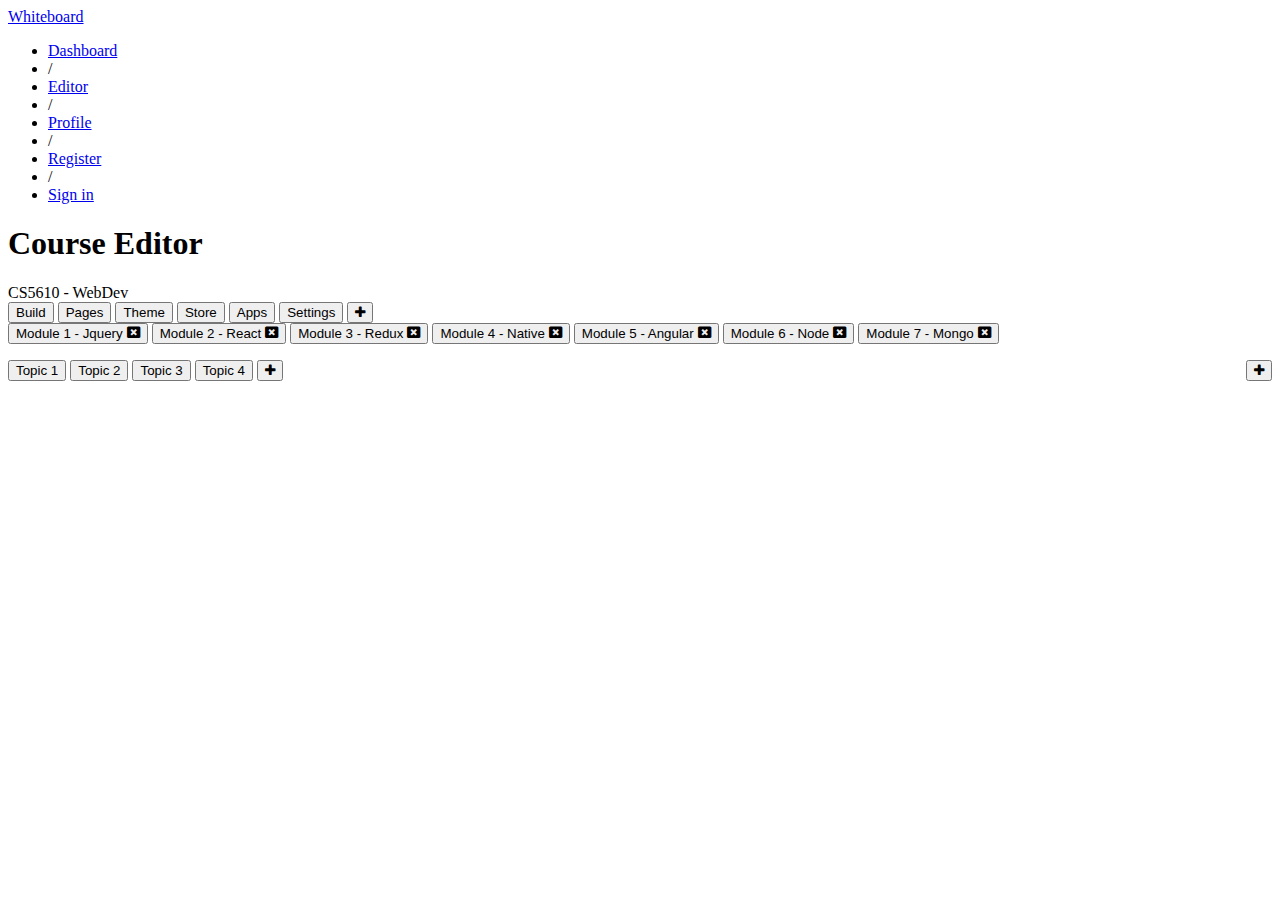
==== src/main/webapp/editor/editor.template.client.html @ e7d9210c "Add course editor web page" ====
<!DOCTYPE html>
<html lang="en">
<head>
    <meta charset="utf-8">
    <meta name="viewport" content="width=device-width, initial-scale=1">
    <meta name="description" content="Course Management System Login Webpage">
    <meta name="author" content="RR">
    <title>Course Management System: Login</title>
    <link rel="stylesheet" href="https://cdn.jsdelivr.net/npm/bootstrap@4.6.0/dist/css/bootstrap.min.css" integrity="sha384-B0vP5xmATw1+K9KRQjQERJvTumQW0nPEzvF6L/Z6nronJ3oUOFUFpCjEUQouq2+l" crossorigin="anonymous">
    <link href="https://stackpath.bootstrapcdn.com/font-awesome/4.7.0/css/font-awesome.min.css" rel="stylesheet"/>
    <link rel="stylesheet" href="./editor.style.client.css">
</head>
<body>
<header>
    <nav class="navbar navbar-expand-md navbar-dark bg-dark">
        <div class="container">
            <a class="navbar-brand" href="#">Whiteboard</a>
            <ul class="nav navbar-nav navbar-right text-light">
                <li><a class="p-2 text-light" href="../index.html">Dashboard</a></li>
                <li class="d-none d-md-block">/</li>
                <li><a class="p-2 text-light" href="#">Editor</a></li>
                <li class="d-none d-md-block">/</li>
                <li><a class="p-2 text-light" href="../profile/profile.template.client.html">Profile</a></li>
                <li class="d-none d-md-block">/</li>
                <li><a class="p-2 text-light" href="../register/register.template.client.html">Register</a></li>
                <li class="d-none d-md-block">/</li>
                <li><a class="p-2 text-light" href="#">Sign in</a></li>
            </ul>
        </div>
    </nav>
</header>
<main class="container">
        <div class="mt-4 mb-3">
            <h1>Course Editor</h1>
        </div>
        <nav class="navbar navbar-light bg-dark rounded-top">
            <span class="navbar-brand mb-0 h6 text-light">CS5610 - WebDev</span>
            <div class="nav navbar-nav navbar-right">
                <div class="btn-group" role="group" aria-label="Course Widgets">
                    <button type="button" class="btn btn-secondary">Build</button>
                    <button type="button" class="btn btn-secondary">Pages</button>
                    <button type="button" class="btn btn-secondary">Theme</button>
                    <button type="button" class="btn btn-secondary">Store</button>
                    <button type="button" class="btn btn-secondary">Apps</button>
                    <button type="button" class="btn btn-secondary">Settings</button>
                    <button type="button" class="btn btn-light"><i class="fa fa-plus"></i></i></button>
                </div>
            </div>
        </nav>
        <div class="row">
            <div class="col-4 pr-0">
                <div class="bg-dark">
                    <div class="btn-group-vertical d-flex ml-3 mr-3 pt-2" role="group" aria-label="Module Items">
                        <button type="button" class="btn btn-outline-secondary  btn-block text-left text-light mb-2">
                            Module 1 - Jquery <i class="pull-right pt-1 fa fa-window-close"></i>
                        </button>
                        <button type="button" class="btn btn-outline-secondary btn-block text-left text-light mb-2">
                            Module 2 - React<i class="pull-right pt-1 fa fa-window-close"></i>
                        </button>
                        <button type="button" class="btn btn-outline-secondary  btn-block text-left text-light mb-2">
                            Module 3 - Redux <i class="pull-right pt-1 fa fa-window-close"></i>
                        </button>
                        <button type="button" class="btn btn-outline-secondary  btn-block text-left text-light  mb-2">
                            Module 4 - Native <i class="pull-right pt-1 fa fa-window-close"></i>
                        </button>
                        <button type="button" class="btn btn-outline-secondary  btn-block text-left text-light mb-2">
                            Module 5 - Angular <i class="pull-right pt-1 fa fa-window-close"></i>
                        </button>
                        <button type="button" class="btn btn-outline-secondary  btn-block text-left text-light mb-2">
                            Module 6 - Node <i class="pull-right pt-1 fa fa-window-close"></i>
                        </button>
                        <button type="button" class="btn btn-outline-secondary  btn-block text-left text-light mb-2">
                            Module 7 - Mongo <i class="pull-right pt-1 fa fa-window-close"></i>
                        </button>
                        <p class="text-left w-100"><button type="button" class="btn btn-outline-secondary pull-right mb-2">
                            <i class="pt-1 text-light fa fa-plus"></i>
                        </button></p>
                    </div>
                </div>
            </div><!-- /col-4 -->
            <div class="col-8 pl-0">
                    <div class="border border-secondary pt-2 pl-2 h-100 text-light">
                        <button type="button" class="btn btn-secondary btn-sm">Topic 1</button>
                        <button type="button" class="btn btn-secondary btn-sm">Topic 2</button>
                        <button type="button" class="btn btn-secondary btn-sm">Topic 3</button>
                        <button type="button" class="btn btn-secondary btn-sm">Topic 4</button>
                        <button type="button" class="btn ml-2 btn-dark btn-sm">
                            <i class="pt-1 text-light fa fa-plus"></i>
                        </button>
                    </div>
            </div><!-- /col-8 -->
        </div><!-- /row -->
</main>
</body>
</html>
---- src/main/webapp/editor/editor.style.client.css ----
/* Editor style */

rr-borderless {
    border-radius: 0 !important;
    color: red !important;
}
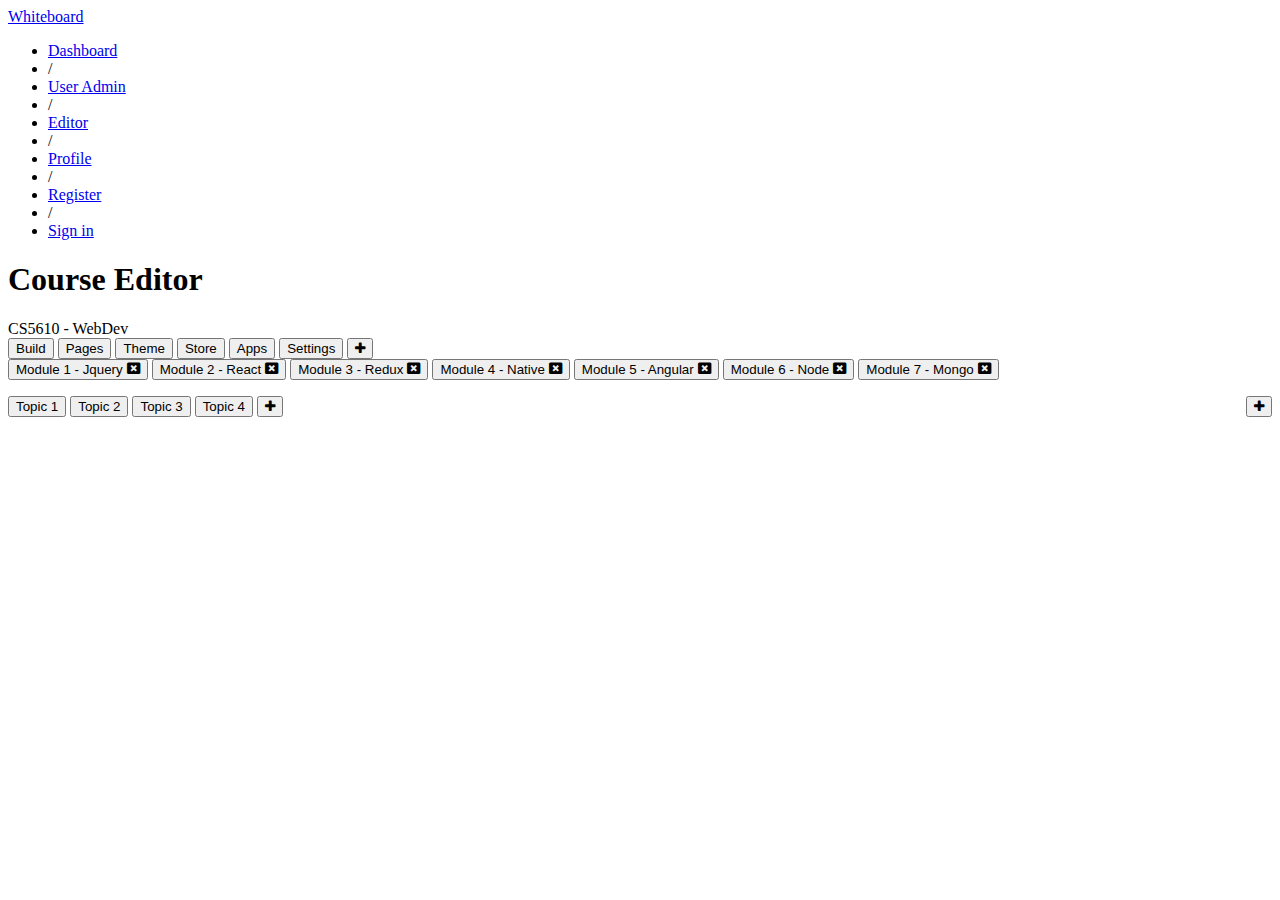
==== commit b2e59e55: "Add user admin page" ====
--- a/src/main/webapp/editor/editor.template.client.html
+++ b/src/main/webapp/editor/editor.template.client.html
@@ -17,6 +17,8 @@
             <a class="navbar-brand" href="#">Whiteboard</a>
             <ul class="nav navbar-nav navbar-right text-light">
                 <li><a class="p-2 text-light" href="../index.html">Dashboard</a></li>
+                <li class="d-none d-md-block">/</li>
+                <li><a class="p-2 text-light" href="../user-admin/user-admin.template.client.html">User Admin</a></li>
                 <li class="d-none d-md-block">/</li>
                 <li><a class="p-2 text-light" href="#">Editor</a></li>
                 <li class="d-none d-md-block">/</li>
